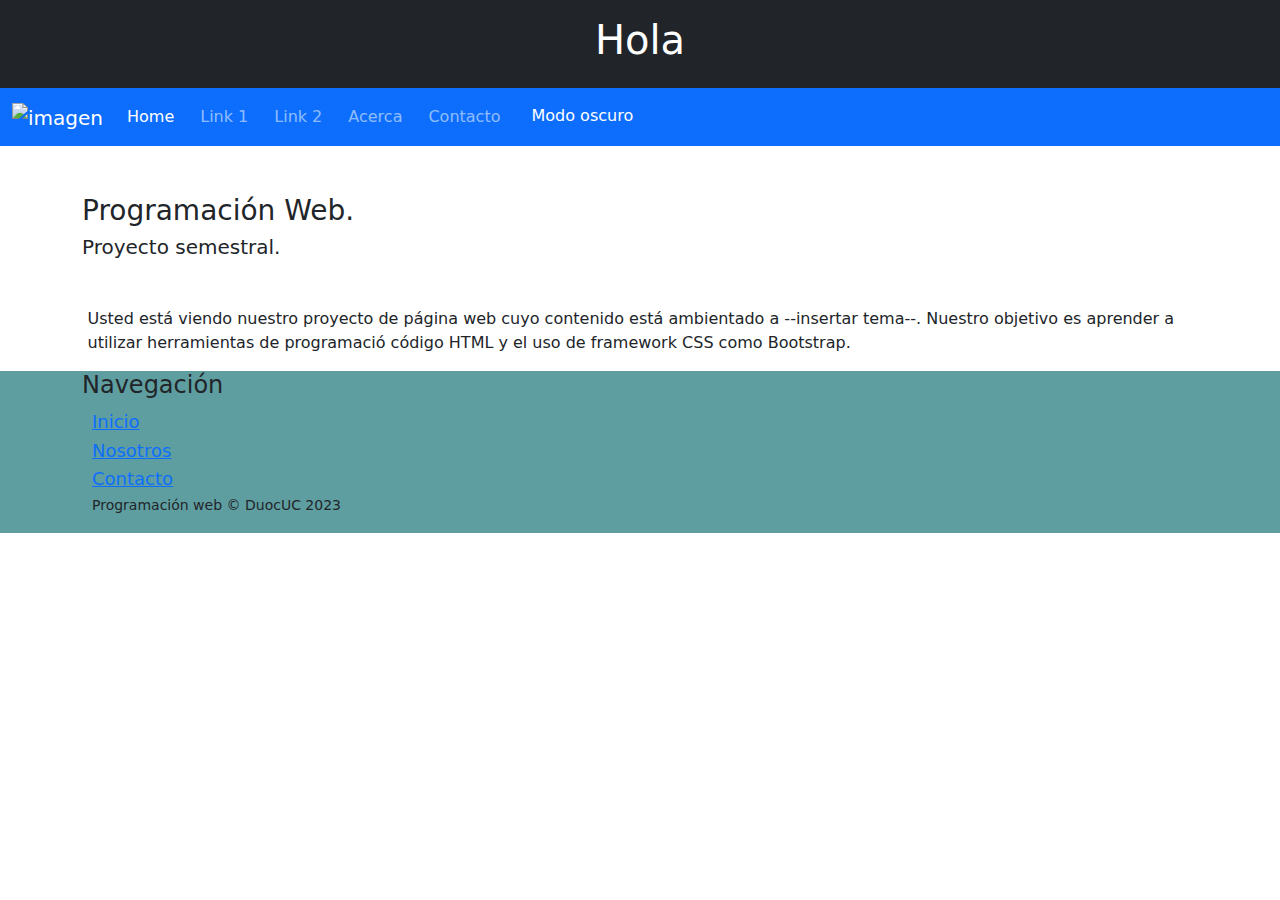
==== index.html @ c3fd5f93 "Reloj en proceso, styles actualizado, listo modo oscuro y formulario en JQ" ====
<!DOCTYPE html>
<html lang="es-CL">

<head>
    <meta charset="UTF-8">
    <meta http-equiv="X-UA-Compatible" content="IE=edge">
    <meta name="viewport" content="width=device-width, initial-scale=1.0">
    <link rel="stylesheet" href="assets/css/styles.css">
    <link rel="stylesheet" href="assets/css/bootstrap.min.css">
    <title>Proyecto semanal 2023</title>

</head>

<body>
    <div class="container-fluid d-md-block text-center bg-dark text-white py-3">
        <h1>Hola</h1>
    </div>

    <nav class="navbar navbar-expand-lg navbar-dark bg-primary">
        <div class="container-fluid">
            <a class="navbar-brand" href="home.html">
                <img class="nav-img" src="assets/img/ayuwoki.jpg" alt="imagen"></a>
            <button class="navbar-toggler" type="button" data-bs-toggle="collapse"
                data-bs-target="#navbarSupportedContent" aria-controls="navbarSupportedContent" aria-expanded="false"
                aria-label="Toggle navigation">
                <span class="navbar-toggler-icon"></span>
            </button>
            <div class="collapse navbar-collapse" id="navbarSupportedContent">
                <ul class="navbar-nav me-auto mb-2 mb-lg-0">
                    <li class="nav-item">
                        <a class="nav-link active" aria-current="page" href="index.html">Home</a>
                    </li>
                    <li class="nav-item">
                        <a class="nav-link" href="">Link 1</a>
                    </li>
                    <li class="nav-item">
                        <a class="nav-link" href="">Link 2</a>
                    </li>
                    <li class="nav-item">
                        <a class="nav-link" href="about.html">Acerca</a>
                    </li>
                    <li class="nav-item">
                        <a class="nav-link" href="contacto.html">Contacto</a>
                    </li>
                    <li><button class="btn btn-primary" id="modo">Modo oscuro</button></li>
                </ul>
            </div>
        </div>
    </nav>

    <div class="titulos">
        <div class="col-ms-3">
            <div class="container mt-5 m">
                <h3>Programación Web.</h3>
                <h5>Proyecto semestral.</h5>
            </div>
        </div>
    </div>


    <div class="cuerpo">
        <div class="container mt-5">
            <p>Usted está viendo nuestro proyecto de página web cuyo contenido está ambientado a --insertar tema--. Nuestro
                objetivo es
                aprender a utilizar herramientas de programació código HTML y el uso de framework CSS como Bootstrap.
    
            </p>
        </div>    
    </div>
    

    <div class="wrap d-flex">
        <div class="widget container-fluid">
            <div id="reloj"></div>
        </div>
    </div>

    <div class="footer">
        <footer>
            <div class="container-sm">
                <div class="row">
                    <div class="col-sm-4">
                        <h4>Navegación</h4>
                        <ul>
                            <a href="index.html">Inicio</a>
                            <br>
                            <a href="about.html">Nosotros</a>
                            <br>
                            <a href="contacto.html">Contacto</a>
                            <br>
                            <p>Programación web © DuocUC 2023</p>
                        </ul>
                        
                    </div>
                </div>
            </div>
        </footer>
    </div>



    <script src="assets/js/jquery-3.6.4.min.js"></script>
    <script src="assets/js/bootstrap.min.js"></script>
    <script src="assets/js/popper.min.js"></script>
    <script src="assets/js/relojito.js"></script>
    <script src="assets/js/darkmode.js"></script>
</body>


</html>
---- assets/css/styles.css ----
a{
    color:crimson;
    margin-right: 10px;
    font-size: large;

}

a:hover{
    color: red;
    text-decoration: underline;
}

small{
    color: red;
    font-style: italic;
}

.cuerpo{
    margin-left: 10px;
    padding-left: 1px;
}

.widget p{
    display: inline-block;
}

.footer{
    background: cadetblue;

}

.footer h3 {
    margin-top:0;
    margin-bottom:12px;
    font-weight:bold;
    font-size:16px;
}

.footer ul {
    padding:0;
    list-style-type:circle;
    line-height:1.6;
    font-size:14px;
    margin-bottom:0;
    margin-left: 10px;
}

.footer a:hover{
    color :red;
    opacity: 0.5;
}

.fecha{
    text-align: center;
    font-size: 1rem;
    margin-bottom: 0.3rem;
    padding: 20px;
    width: 100%;
    background-size: 1px;
    background: rosybrown; 
   
}

.reloj{
    display: inline-flex;
    text-align: center;
    font-size: 1rem;
    margin-bottom: 0.3rem;
    padding: 20px;
    width: 100%;
    background: rgb(18, 167, 194);
}

.dark{
    background: #222;
    color: #DDD;
  }

.error{
    color:red;
}
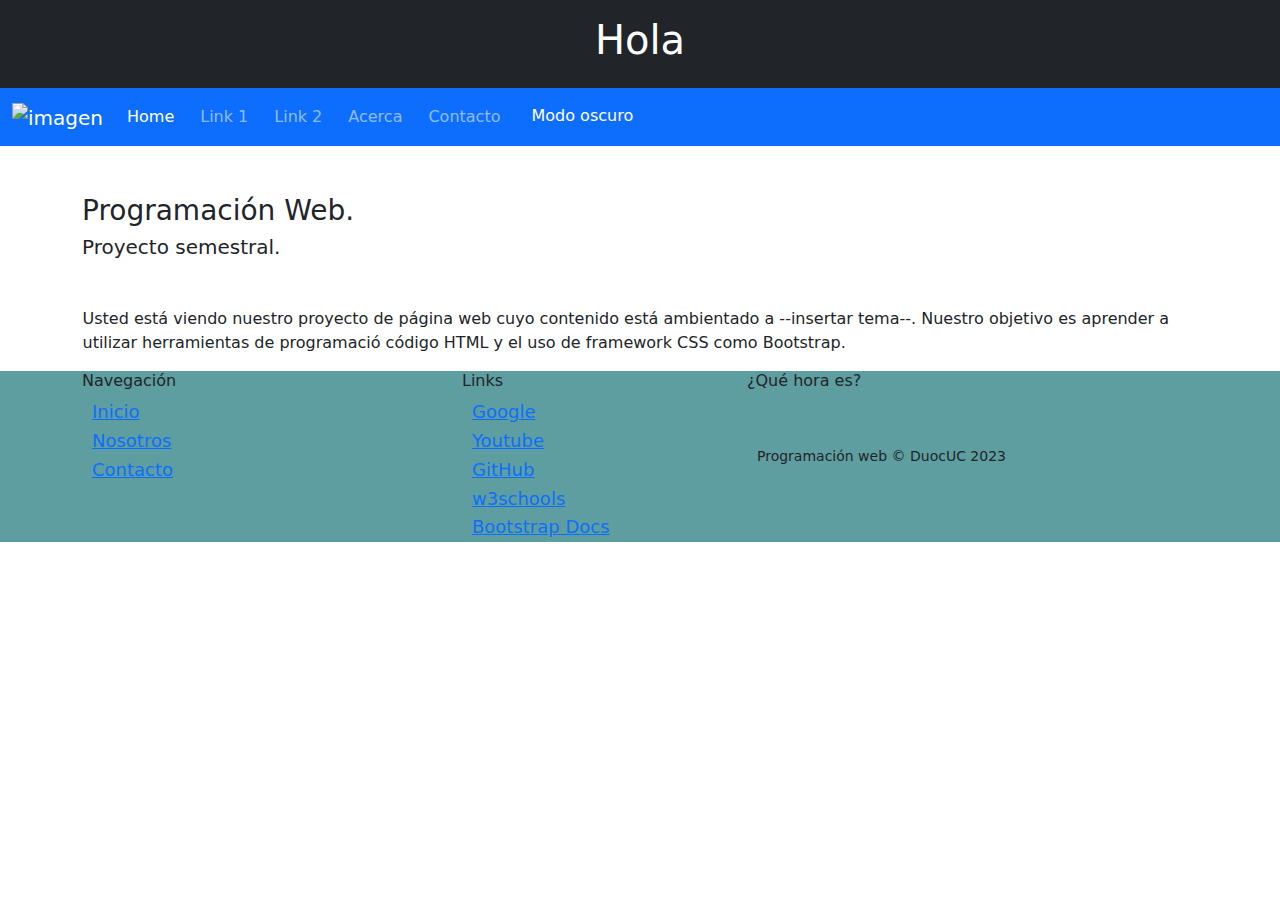
==== commit 008ff6ab: "OpenWeather api key añadida" ====
--- a/index.html
+++ b/index.html
@@ -67,20 +67,17 @@
             </p>
         </div>    
     </div>
+
+    <div class="container-fluid" id="info-clima">
+
+    </div>
     
-
-    <div class="wrap d-flex">
-        <div class="widget container-fluid">
-            <div id="reloj"></div>
-        </div>
-    </div>
-
     <div class="footer">
         <footer>
-            <div class="container-sm">
+            <div class="container">
                 <div class="row">
                     <div class="col-sm-4">
-                        <h4>Navegación</h4>
+                        <h6>Navegación</h6>
                         <ul>
                             <a href="index.html">Inicio</a>
                             <br>
@@ -88,11 +85,38 @@
                             <br>
                             <a href="contacto.html">Contacto</a>
                             <br>
-                            <p>Programación web © DuocUC 2023</p>
+
                         </ul>
                         
                     </div>
-                </div>
+
+                    <div class="col-xs-4 col-md-3">
+                        <h6>Links</h6>
+                        <ul>
+                           <a href="https://www.google.cl/">Google</a>
+                           <br> 
+                           <a href="https://www.youtube.com/">Youtube</a>
+                           <br>
+                           <a href="https://www.github.com">GitHub</a>
+                           <br>
+                           <a href="https://www.w3schools.com">w3schools</a>
+                           <br>
+                           <a href="https://getbootstrap.com/docs/5.3/">Bootstrap Docs</a>
+                        </ul>    
+                    </div>
+
+                    <div class="col-md-3">
+                        <h6>¿Qué hora es?</h6>
+                        <br>
+                        <div id="fecha"></div>
+                        <div id="reloj"></div>
+                        <ul>
+                            <img src="" alt="">
+                            <br>
+                            <p>Programación web © DuocUC 2023</p>
+                        </ul>
+                    </div>
+                </div>                
             </div>
         </footer>
     </div>
@@ -103,6 +127,7 @@
     <script src="assets/js/bootstrap.min.js"></script>
     <script src="assets/js/popper.min.js"></script>
     <script src="assets/js/relojito.js"></script>
+    <script src="openWeatherMap.js"></script>
     <script src="assets/js/darkmode.js"></script>
 </body>
 
--- a/assets/css/styles.css
+++ b/assets/css/styles.css
@@ -16,7 +16,7 @@
 }
 
 .cuerpo{
-    margin-left: 10px;
+    margin-left: 0px;
     padding-left: 1px;
 }
 
@@ -71,6 +71,16 @@
     background: rgb(18, 167, 194);
 }
 
+.fecha{
+    display: inline-flex;
+    text-align: center;
+    font-size: 1rem;
+    margin-bottom: 0.3rem;
+    padding: 20px;
+    width: 100%;
+    background: rgb(18, 167, 194);
+}
+
 .dark{
     background: #222;
     color: #DDD;
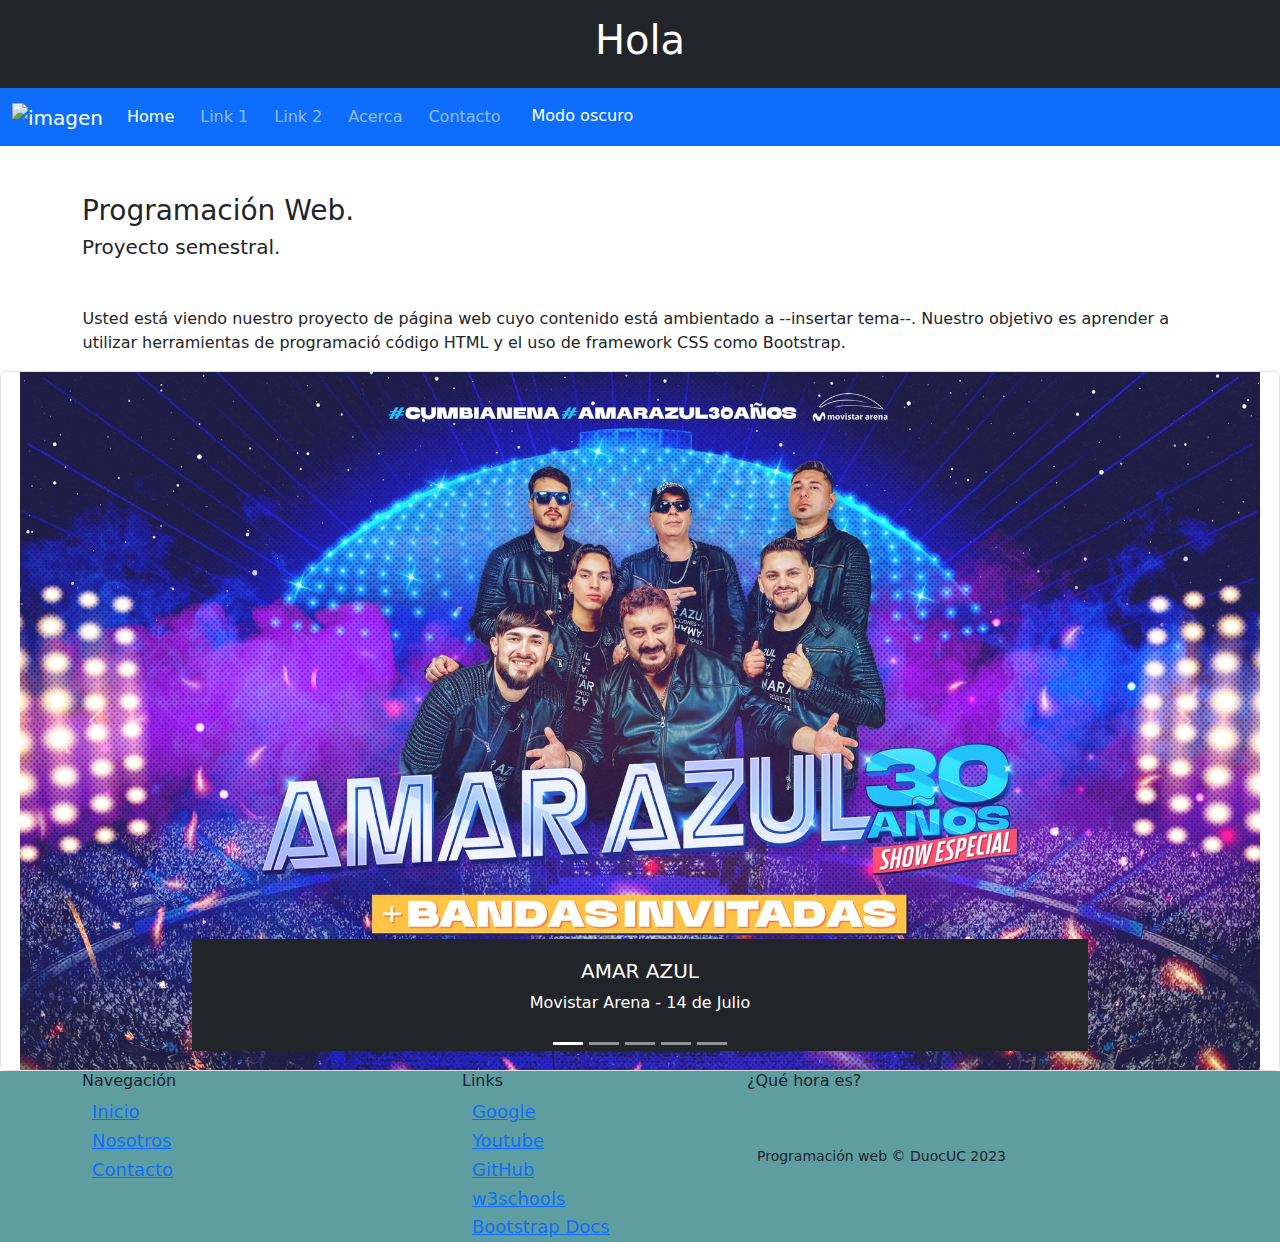
==== commit a8376c10: "Carrusel listo, imagenes añadidas" ====
--- a/index.html
+++ b/index.html
@@ -68,10 +68,64 @@
         </div>    
     </div>
 
-    <div class="container-fluid" id="info-clima">
+    <div id="carouselExampleCaptions" class="carousel slide">
+        <div class="carousel-indicators">
+          <button type="button" data-bs-target="#carouselExampleCaptions" data-bs-slide-to="0" class="active" aria-current="true" aria-label="Slide 1"></button>
+          <button type="button" data-bs-target="#carouselExampleCaptions" data-bs-slide-to="1" aria-label="Slide 2"></button>
+          <button type="button" data-bs-target="#carouselExampleCaptions" data-bs-slide-to="2" aria-label="Slide 3"></button>
+          <button type="button" data-bs-target="#carouselExampleCaptions" data-bs-slide-to="3" aria-label="Slide 4"></button>
+          <button type="button" data-bs-target="#carouselExampleCaptions" data-bs-slide-to="4" aria-label="Slide 5"></button>
+        </div>
+        <div class="carousel-inner">
+          <div class="carousel-item active">
+            <img id="img-carr" src="assets/img/amarazul.jpg" class="d-block w-100 object-fit-scale border rounded" alt="..." width="600" height="700">
+            <div id="cap-carr" class="carousel-caption d-none d-md-block p-3.5 text-bg-dark bg-opacity-100">
+              <h5>AMAR AZUL</h5>
+              <p>Movistar Arena - 14 de Julio</p>
+            </div>
+          </div>
+          <div class="carousel-item">
+            <img id="img-carr" src="assets/img/lucybell.png" class="d-block w-100 object-fit-scale border rounded" alt="..." width="600" height="700">
+            <div class="carousel-caption d-none d-md-block p-3.5 text-bg-dark bg-opacity-100">
+              <h5>LUCYBELL</h5>
+              <p>Movistar Arena - 18 de Agosto</p>
+            </div>
+          </div>
+          <div class="carousel-item">
+            <img id="img-carr" src="assets/img/jaivas.jpg" class="d-block w-100 object-fit-scale border rounded" alt="..." width="600" height="700">
+            <div class="carousel-caption d-none d-md-block p-3.5 text-bg-dark bg-opacity-100">
+              <h5>LOS JAIVAS</h5>
+              <p>Movistar Arena - 17 de Agosto</p>
+            </div>
+          </div>
+          <div class="carousel-item">
+            <img id="img-carr" src="assets/img/luismiguel.png" class="d-block w-100 object-fit-scale border rounded" alt="..." width="600" height="700">
+            <div class="carousel-caption d-none d-md-block p-3.5 text-bg-dark bg-opacity-100">
+              <h5>LUIS MIGUEL</h5>
+              <p>Movistar Arena - 21, 22 y 25 de Agosto</p>
+            </div>
+          </div>
+          <div class="carousel-item">
+            <img id="img-carr" src="assets/img/lfc.png" class="d-block w-100 object-fit-scale border rounded" alt="..." width="600" height="700">
+            <div class="carousel-caption d-none d-md-block p-3.5 text-bg-dark bg-opacity-100">
+              <h5>LOS FABULOSOS DE CADILLACS</h5>
+              <p>Quinta Vergara - 14 de Julio</p>
+            </div>
+          </div>
+        </div>
+        <button class="carousel-control-prev" type="button" data-bs-target="#carouselExampleCaptions" data-bs-slide="prev">
+          <span class="carousel-control-prev-icon" aria-hidden="true"></span>
+          <span class="visually-hidden">Previous</span>
+        </button>
+        <button class="carousel-control-next" type="button" data-bs-target="#carouselExampleCaptions" data-bs-slide="next">
+          <span class="carousel-control-next-icon" aria-hidden="true"></span>
+          <span class="visually-hidden">Next</span>
+        </button>
+      </div>
 
-    </div>
-    
+
+
+   
     <div class="footer">
         <footer>
             <div class="container">
--- a/assets/css/styles.css
+++ b/assets/css/styles.css
@@ -88,4 +88,9 @@
 
 .error{
     color:red;
-}  +}
+
+.img-carr{
+    width: 600px;
+    height: 700px;
+}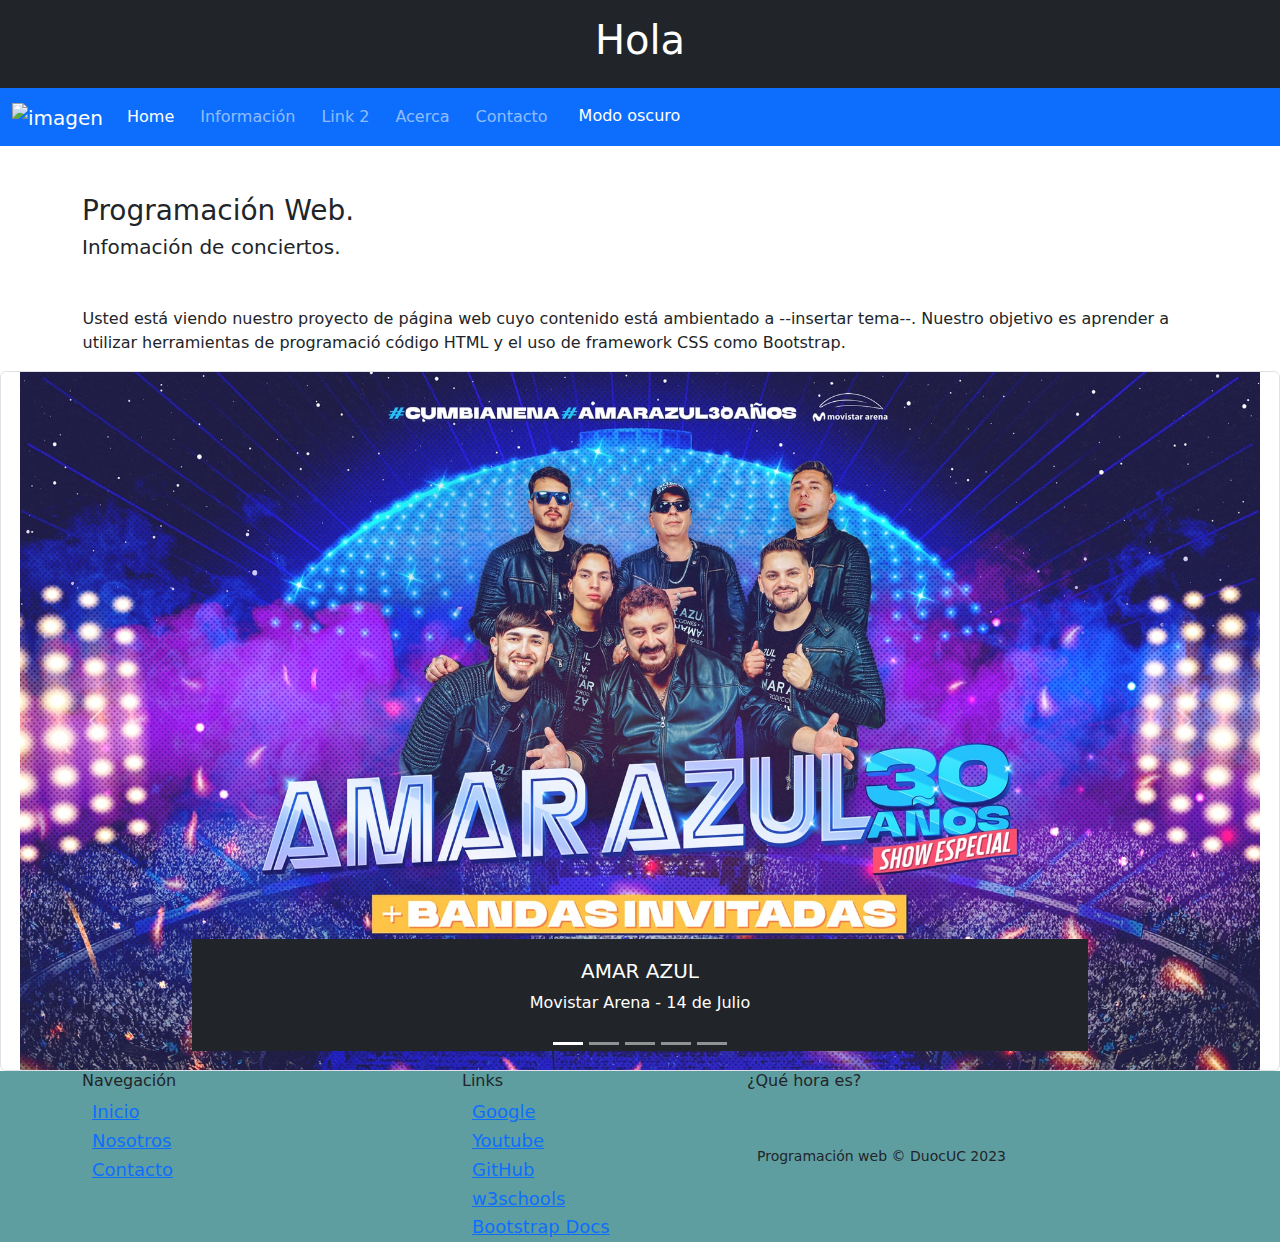
==== commit 4c92b8af: "Información de conciertos" ====
--- a/index.html
+++ b/index.html
@@ -31,7 +31,7 @@
                         <a class="nav-link active" aria-current="page" href="index.html">Home</a>
                     </li>
                     <li class="nav-item">
-                        <a class="nav-link" href="">Link 1</a>
+                        <a class="nav-link" href="conciertos.html">Información</a>
                     </li>
                     <li class="nav-item">
                         <a class="nav-link" href="">Link 2</a>
@@ -52,7 +52,7 @@
         <div class="col-ms-3">
             <div class="container mt-5 m">
                 <h3>Programación Web.</h3>
-                <h5>Proyecto semestral.</h5>
+                <h5>Infomación de conciertos.</h5>
             </div>
         </div>
     </div>
@@ -78,35 +78,35 @@
         </div>
         <div class="carousel-inner">
           <div class="carousel-item active">
-            <img id="img-carr" src="assets/img/amarazul.jpg" class="d-block w-100 object-fit-scale border rounded" alt="..." width="600" height="700">
+            <img id="img-carr" src="assets/img/amarazul.jpg" class="d-block w-100 object-fit-scale border rounded" alt="AmarAzul" width="600" height="700">
             <div id="cap-carr" class="carousel-caption d-none d-md-block p-3.5 text-bg-dark bg-opacity-100">
               <h5>AMAR AZUL</h5>
               <p>Movistar Arena - 14 de Julio</p>
             </div>
           </div>
           <div class="carousel-item">
-            <img id="img-carr" src="assets/img/lucybell.png" class="d-block w-100 object-fit-scale border rounded" alt="..." width="600" height="700">
+            <img id="img-carr" src="assets/img/lucybell.png" class="d-block w-100 object-fit-scale border rounded" alt="Lucybell" width="600" height="700">
             <div class="carousel-caption d-none d-md-block p-3.5 text-bg-dark bg-opacity-100">
               <h5>LUCYBELL</h5>
               <p>Movistar Arena - 18 de Agosto</p>
             </div>
           </div>
           <div class="carousel-item">
-            <img id="img-carr" src="assets/img/jaivas.jpg" class="d-block w-100 object-fit-scale border rounded" alt="..." width="600" height="700">
+            <img id="img-carr" src="assets/img/jaivas.jpg" class="d-block w-100 object-fit-scale border rounded" alt="Jaivas" width="600" height="700">
             <div class="carousel-caption d-none d-md-block p-3.5 text-bg-dark bg-opacity-100">
               <h5>LOS JAIVAS</h5>
               <p>Movistar Arena - 17 de Agosto</p>
             </div>
           </div>
           <div class="carousel-item">
-            <img id="img-carr" src="assets/img/luismiguel.png" class="d-block w-100 object-fit-scale border rounded" alt="..." width="600" height="700">
+            <img id="img-carr" src="assets/img/luismiguel.png" class="d-block w-100 object-fit-scale border rounded" alt="Luismi" width="600" height="700">
             <div class="carousel-caption d-none d-md-block p-3.5 text-bg-dark bg-opacity-100">
-              <h5>LUIS MIGUEL</h5>
+              <a href="conciertos.html">LUIS MIGUEL</a>
               <p>Movistar Arena - 21, 22 y 25 de Agosto</p>
             </div>
           </div>
           <div class="carousel-item">
-            <img id="img-carr" src="assets/img/lfc.png" class="d-block w-100 object-fit-scale border rounded" alt="..." width="600" height="700">
+            <img id="img-carr" src="assets/img/lfc.png" class="d-block w-100 object-fit-scale border rounded" alt="Cadillacs" width="600" height="700">
             <div class="carousel-caption d-none d-md-block p-3.5 text-bg-dark bg-opacity-100">
               <h5>LOS FABULOSOS DE CADILLACS</h5>
               <p>Quinta Vergara - 14 de Julio</p>
@@ -115,11 +115,11 @@
         </div>
         <button class="carousel-control-prev" type="button" data-bs-target="#carouselExampleCaptions" data-bs-slide="prev">
           <span class="carousel-control-prev-icon" aria-hidden="true"></span>
-          <span class="visually-hidden">Previous</span>
+          <span class="visually-hidden">Anterior</span>
         </button>
         <button class="carousel-control-next" type="button" data-bs-target="#carouselExampleCaptions" data-bs-slide="next">
           <span class="carousel-control-next-icon" aria-hidden="true"></span>
-          <span class="visually-hidden">Next</span>
+          <span class="visually-hidden">Siguiente</span>
         </button>
       </div>
 
--- a/assets/css/styles.css
+++ b/assets/css/styles.css
@@ -3,6 +3,10 @@
     margin-right: 10px;
     font-size: large;
 
+}
+
+button a{
+    color: antiquewhite;
 }
 
 a:hover{
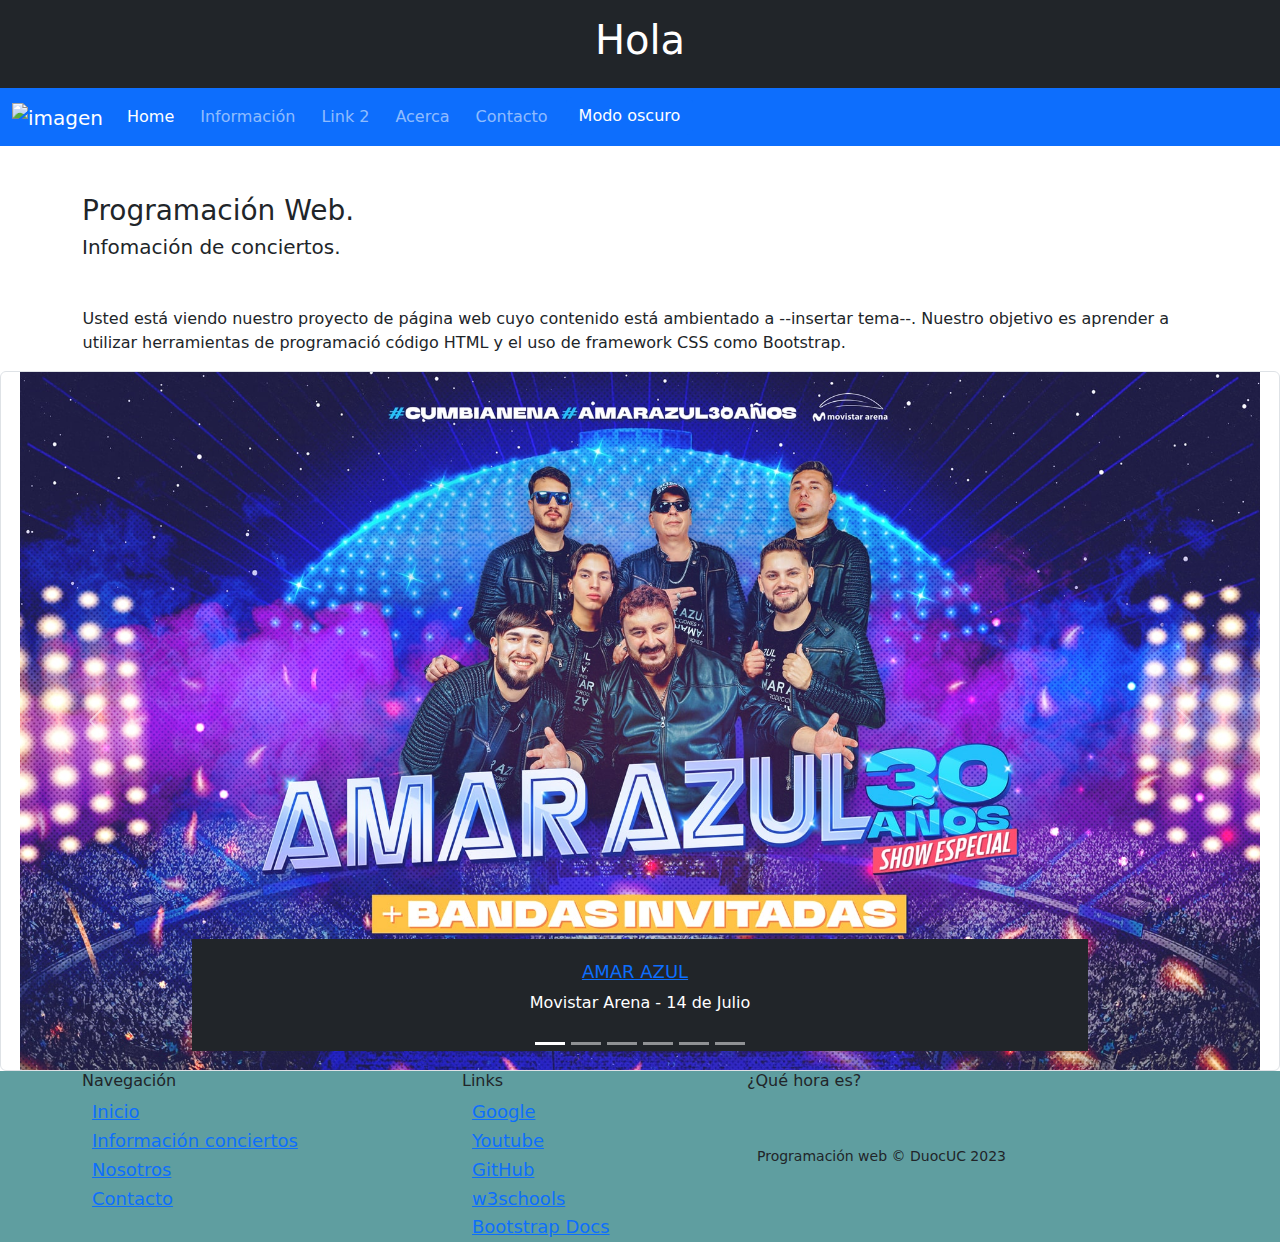
==== commit ca2afafe: "sweetalert en formulario" ====
--- a/index.html
+++ b/index.html
@@ -69,59 +69,76 @@
     </div>
 
     <div id="carouselExampleCaptions" class="carousel slide">
-        <div class="carousel-indicators">
-          <button type="button" data-bs-target="#carouselExampleCaptions" data-bs-slide-to="0" class="active" aria-current="true" aria-label="Slide 1"></button>
-          <button type="button" data-bs-target="#carouselExampleCaptions" data-bs-slide-to="1" aria-label="Slide 2"></button>
-          <button type="button" data-bs-target="#carouselExampleCaptions" data-bs-slide-to="2" aria-label="Slide 3"></button>
-          <button type="button" data-bs-target="#carouselExampleCaptions" data-bs-slide-to="3" aria-label="Slide 4"></button>
-          <button type="button" data-bs-target="#carouselExampleCaptions" data-bs-slide-to="4" aria-label="Slide 5"></button>
-        </div>
-        <div class="carousel-inner">
-          <div class="carousel-item active">
-            <img id="img-carr" src="assets/img/amarazul.jpg" class="d-block w-100 object-fit-scale border rounded" alt="AmarAzul" width="600" height="700">
-            <div id="cap-carr" class="carousel-caption d-none d-md-block p-3.5 text-bg-dark bg-opacity-100">
-              <h5>AMAR AZUL</h5>
-              <p>Movistar Arena - 14 de Julio</p>
-            </div>
-          </div>
+      <div class="carousel-indicators">
+        <button type="button" data-bs-target="#carouselExampleCaptions" data-bs-slide-to="0" class="active"
+          aria-current="true" aria-label="Slide 1"></button>
+        <button type="button" data-bs-target="#carouselExampleCaptions" data-bs-slide-to="1" aria-label="Slide 2"></button>
+        <button type="button" data-bs-target="#carouselExampleCaptions" data-bs-slide-to="2" aria-label="Slide 3"></button>
+        <button type="button" data-bs-target="#carouselExampleCaptions" data-bs-slide-to="3" aria-label="Slide 4"></button>
+        <button type="button" data-bs-target="#carouselExampleCaptions" data-bs-slide-to="4" aria-label="Slide 5"></button>
+        <button type="button" data-bs-target="#carouselExampleCaptions" data-bs-slide-to="5" aria-label="Slide 6"></button>
+      </div>
+      <div class="carousel-inner">
+        <div class="carousel-item active">
+          <img id="img-carr" src="assets/img/amarazul.jpg" class="d-block w-100 object-fit-scale border rounded"
+            alt="AmarAzul" width="600" height="700">
+          <div id="cap-carr" class="carousel-caption d-none d-md-block p-3.5 text-bg-dark bg-opacity-100">
+            <h5><a href="conciertos.html">AMAR AZUL</a></h5>
+            <p>Movistar Arena - 14 de Julio</p>
+          </div>
+        </div>
+        <div class="carousel-item">
+          <img id="img-carr" src="assets/img/lucybell.png" class="d-block w-100 object-fit-scale border rounded"
+            alt="Lucybell" width="600" height="700">
+          <div class="carousel-caption d-none d-md-block p-3.5 text-bg-dark bg-opacity-100">
+            <h5><a href="conciertos.html">lUCYBELL</a></h5>
+            <p>Movistar Arena - 18 de Agosto</p>
+          </div>
+        </div>
+        <div class="carousel-item">
+          <img id="img-carr" src="assets/img/jaivas.jpg" class="d-block w-100 object-fit-scale border rounded" alt="Jaivas"
+            width="600" height="700">
+          <div class="carousel-caption d-none d-md-block p-3.5 text-bg-dark bg-opacity-100">
+            <h5><a href="conciertos.html">LOS JAIVAS</a></h5>
+            <p>Movistar Arena - 17 de Agosto</p>
+          </div>
+        </div>
+        <div class="carousel-item">
+          <img id="img-carr" src="assets/img/luismiguel.png" class="d-block w-100 object-fit-scale border rounded"
+            alt="Luismi" width="600" height="700">
+          <div class="carousel-caption d-none d-md-block p-3.5 text-bg-dark bg-opacity-100">
+            <h5><a href="conciertos.html">LUIS MIGUEL</a></h5>
+            <p>Movistar Arena - 21, 22 y 25 de Agosto</p>
+          </div>
+        </div>
+        <div class="carousel-item">
+          <img id="img-carr" src="assets/img/lfc.png" class="d-block w-100 object-fit-scale border rounded" alt="Cadillacs"
+            width="600" height="700">
+          <div class="carousel-caption d-none d-md-block p-3.5 text-bg-dark bg-opacity-100">
+            <h5><a href="conciertos.html">LOS FABULOSOS CADILLACS</a></h5>
+            <p>Quinta Vergara - 14 de Julio</p>
+          </div>
+        </div>  
           <div class="carousel-item">
-            <img id="img-carr" src="assets/img/lucybell.png" class="d-block w-100 object-fit-scale border rounded" alt="Lucybell" width="600" height="700">
+            <img id="img-carr" src="assets/img/santaferia.jpg" class="d-block w-100 object-fit-scale border rounded" alt="S"
+              width="600" height="700">
             <div class="carousel-caption d-none d-md-block p-3.5 text-bg-dark bg-opacity-100">
-              <h5>LUCYBELL</h5>
-              <p>Movistar Arena - 18 de Agosto</p>
-            </div>
-          </div>
-          <div class="carousel-item">
-            <img id="img-carr" src="assets/img/jaivas.jpg" class="d-block w-100 object-fit-scale border rounded" alt="Jaivas" width="600" height="700">
-            <div class="carousel-caption d-none d-md-block p-3.5 text-bg-dark bg-opacity-100">
-              <h5>LOS JAIVAS</h5>
-              <p>Movistar Arena - 17 de Agosto</p>
-            </div>
-          </div>
-          <div class="carousel-item">
-            <img id="img-carr" src="assets/img/luismiguel.png" class="d-block w-100 object-fit-scale border rounded" alt="Luismi" width="600" height="700">
-            <div class="carousel-caption d-none d-md-block p-3.5 text-bg-dark bg-opacity-100">
-              <a href="conciertos.html">LUIS MIGUEL</a>
-              <p>Movistar Arena - 21, 22 y 25 de Agosto</p>
-            </div>
-          </div>
-          <div class="carousel-item">
-            <img id="img-carr" src="assets/img/lfc.png" class="d-block w-100 object-fit-scale border rounded" alt="Cadillacs" width="600" height="700">
-            <div class="carousel-caption d-none d-md-block p-3.5 text-bg-dark bg-opacity-100">
-              <h5>LOS FABULOSOS DE CADILLACS</h5>
-              <p>Quinta Vergara - 14 de Julio</p>
-            </div>
-          </div>
-        </div>
-        <button class="carousel-control-prev" type="button" data-bs-target="#carouselExampleCaptions" data-bs-slide="prev">
-          <span class="carousel-control-prev-icon" aria-hidden="true"></span>
-          <span class="visually-hidden">Anterior</span>
-        </button>
-        <button class="carousel-control-next" type="button" data-bs-target="#carouselExampleCaptions" data-bs-slide="next">
-          <span class="carousel-control-next-icon" aria-hidden="true"></span>
-          <span class="visually-hidden">Siguiente</span>
-        </button>
-      </div>
+              <h5><a href="conciertos.html"></a>SANTAFERIA</h5>
+              <p>Teatro Caupolicán - 14 de Agosto</p>
+            </div>
+          </div>
+          <button class="carousel-control-prev" type="button" data-bs-target="#carouselExampleCaptions"
+            data-bs-slide="prev">
+            <span class="carousel-control-prev-icon" aria-hidden="true"></span>
+            <span class="visually-hidden">Anterior</span>
+          </button>
+          <button class="carousel-control-next" type="button" data-bs-target="#carouselExampleCaptions"
+            data-bs-slide="next">
+            <span class="carousel-control-next-icon" aria-hidden="true"></span>
+            <span class="visually-hidden">Siguiente</span>
+          </button>
+        </div>
+      </div>  
 
 
 
@@ -134,6 +151,8 @@
                         <h6>Navegación</h6>
                         <ul>
                             <a href="index.html">Inicio</a>
+                            <br>
+                            <a href="conciertos.html">Información conciertos</a>
                             <br>
                             <a href="about.html">Nosotros</a>
                             <br>
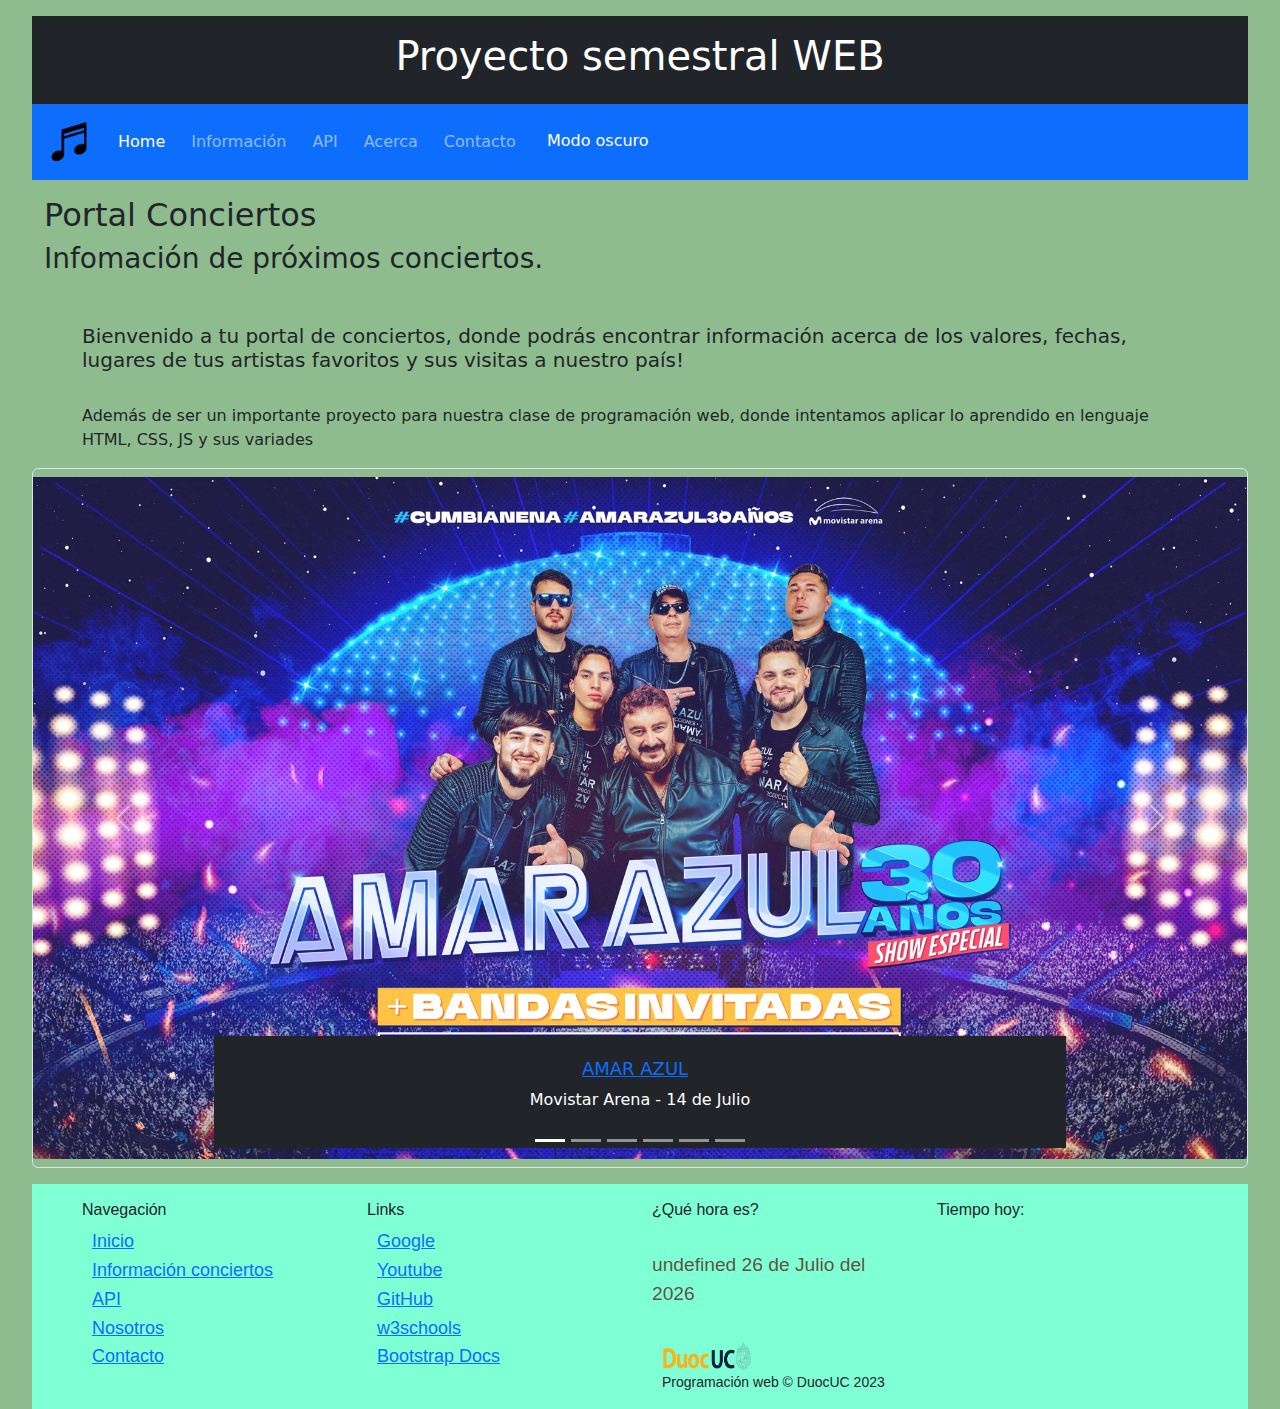
==== commit 6aa4198e: "Proyecto terminado (o no?" ====
--- a/index.html
+++ b/index.html
@@ -5,21 +5,21 @@
     <meta charset="UTF-8">
     <meta http-equiv="X-UA-Compatible" content="IE=edge">
     <meta name="viewport" content="width=device-width, initial-scale=1.0">
+    <link rel="stylesheet" href="assets/css/bootstrap.min.css">
     <link rel="stylesheet" href="assets/css/styles.css">
-    <link rel="stylesheet" href="assets/css/bootstrap.min.css">
-    <title>Proyecto semanal 2023</title>
+    <title>Index || Proyecto web 2023</title>
 
 </head>
 
 <body>
     <div class="container-fluid d-md-block text-center bg-dark text-white py-3">
-        <h1>Hola</h1>
+        <h1>Proyecto semestral WEB</h1>
     </div>
 
     <nav class="navbar navbar-expand-lg navbar-dark bg-primary">
         <div class="container-fluid">
-            <a class="navbar-brand" href="home.html">
-                <img class="nav-img" src="assets/img/ayuwoki.jpg" alt="imagen"></a>
+            <a class="navbar-brand" href="index.html">
+                <img class="nav-icon" src="assets/img/nota-musical.png" alt="imagen" width="50" height="50"></a>
             <button class="navbar-toggler" type="button" data-bs-toggle="collapse"
                 data-bs-target="#navbarSupportedContent" aria-controls="navbarSupportedContent" aria-expanded="false"
                 aria-label="Toggle navigation">
@@ -34,7 +34,7 @@
                         <a class="nav-link" href="conciertos.html">Información</a>
                     </li>
                     <li class="nav-item">
-                        <a class="nav-link" href="">Link 2</a>
+                        <a class="nav-link" href="api.html">API</a>
                     </li>
                     <li class="nav-item">
                         <a class="nav-link" href="about.html">Acerca</a>
@@ -48,24 +48,24 @@
         </div>
     </nav>
 
-    <div class="titulos">
-        <div class="col-ms-3">
-            <div class="container mt-5 m">
-                <h3>Programación Web.</h3>
-                <h5>Infomación de conciertos.</h5>
-            </div>
-        </div>
-    </div>
-
-
-    <div class="cuerpo">
-        <div class="container mt-5">
-            <p>Usted está viendo nuestro proyecto de página web cuyo contenido está ambientado a --insertar tema--. Nuestro
-                objetivo es
-                aprender a utilizar herramientas de programació código HTML y el uso de framework CSS como Bootstrap.
-    
-            </p>
-        </div>    
+    <div class="container-fluid">
+      <div class="col-ms-3" style="padding-top:1rem">
+
+          <h2>Portal Conciertos</h2>
+          <h3>Infomación de próximos conciertos.</h3>
+
+      </div>
+      <div class="container mt-5">
+        <h5>Bienvenido a tu portal de conciertos, donde podrás encontrar información acerca de los valores, fechas,
+          lugares de tus artistas favoritos y sus visitas a nuestro país!
+        </h5>
+
+        <br>
+
+        <p style="border:1px">Además de ser un importante proyecto para nuestra clase de programación web, donde intentamos aplicar lo aprendido en lenguaje
+          HTML, CSS, JS y sus variades
+        </p>
+      </div>
     </div>
 
     <div id="carouselExampleCaptions" class="carousel slide">
@@ -91,7 +91,7 @@
           <img id="img-carr" src="assets/img/lucybell.png" class="d-block w-100 object-fit-scale border rounded"
             alt="Lucybell" width="600" height="700">
           <div class="carousel-caption d-none d-md-block p-3.5 text-bg-dark bg-opacity-100">
-            <h5><a href="conciertos.html">lUCYBELL</a></h5>
+            <h5><a href="conciertos.html">LUCYBELL</a></h5>
             <p>Movistar Arena - 18 de Agosto</p>
           </div>
         </div>
@@ -147,13 +147,15 @@
         <footer>
             <div class="container">
                 <div class="row">
-                    <div class="col-sm-4">
+                    <div class="col-sm-3">
                         <h6>Navegación</h6>
                         <ul>
                             <a href="index.html">Inicio</a>
                             <br>
                             <a href="conciertos.html">Información conciertos</a>
                             <br>
+                            <a href="api.html">API</a>
+                            <br>
                             <a href="about.html">Nosotros</a>
                             <br>
                             <a href="contacto.html">Contacto</a>
@@ -163,7 +165,7 @@
                         
                     </div>
 
-                    <div class="col-xs-4 col-md-3">
+                    <div class="col-sm-3">
                         <h6>Links</h6>
                         <ul>
                            <a href="https://www.google.cl/">Google</a>
@@ -178,16 +180,19 @@
                         </ul>    
                     </div>
 
-                    <div class="col-md-3">
+                    <div class="col-lg-3">
                         <h6>¿Qué hora es?</h6>
                         <br>
                         <div id="fecha"></div>
+                        <br>
                         <div id="reloj"></div>
                         <ul>
-                            <img src="" alt="">
-                            <br>
-                            <p>Programación web © DuocUC 2023</p>
+                            <img src="assets/img/Logo_DuocUC.svg.png" alt="duoc" width="90" height="30"><p>Programación web © DuocUC 2023</p>
                         </ul>
+                    </div>
+                    <div class="col-lg-3">
+                      <h6>Tiempo hoy: <p id="climg"></p></h6>
+                      <div id="clima"></div>
                     </div>
                 </div>                
             </div>
@@ -197,10 +202,10 @@
 
 
     <script src="assets/js/jquery-3.6.4.min.js"></script>
+    <script src="assets/js/openWeatherMap.js"></script>
     <script src="assets/js/bootstrap.min.js"></script>
     <script src="assets/js/popper.min.js"></script>
     <script src="assets/js/relojito.js"></script>
-    <script src="openWeatherMap.js"></script>
     <script src="assets/js/darkmode.js"></script>
 </body>
 
--- a/assets/css/styles.css
+++ b/assets/css/styles.css
@@ -1,8 +1,19 @@
 a{
-    color:crimson;
     margin-right: 10px;
     font-size: large;
 
+}
+
+body{
+    background-color: darkseagreen;
+    background-blend-mode: darken   ;
+    padding-top: 1rem;
+    padding-left: 2rem;
+    padding-right: 2rem;
+}
+
+.form-control{
+    padding-right: 5rem;
 }
 
 button a{
@@ -14,33 +25,32 @@
     text-decoration: underline;
 }
 
+.card{
+    margin: 1rem;
+    padding: 1rem;
+}
+
 small{
     color: red;
     font-style: italic;
 }
 
-.cuerpo{
-    margin-left: 0px;
-    padding-left: 1px;
+footer{
+    background-color: aquamarine;
+    margin-top: 1rem;
+    padding-top: 1rem;
+    list-style-position: inside;
+    font-family: 'Gill Sans', 'Gill Sans MT', Calibri, 'Trebuchet MS', sans-serif;
 }
 
-.widget p{
-    display: inline-block;
-}
-
-.footer{
-    background: cadetblue;
-
-}
-
-.footer h3 {
+footer h3 {
     margin-top:0;
     margin-bottom:12px;
     font-weight:bold;
     font-size:16px;
 }
 
-.footer ul {
+footer ul {
     padding:0;
     list-style-type:circle;
     line-height:1.6;
@@ -49,52 +59,50 @@
     margin-left: 10px;
 }
 
-.footer a:hover{
+footer a:hover{
     color :red;
     opacity: 0.5;
 }
 
-.fecha{
-    text-align: center;
-    font-size: 1rem;
-    margin-bottom: 0.3rem;
-    padding: 20px;
+#fecha{
+    display:block;
+    text-align:left;
+    font-size: 1.2rem;
+    margin-top: 0rem;
+    color: rgba(85, 9, 9, 0.733);
+    margin-bottom: 0rem;
+    padding-top: 0px;
     width: 100%;
-    background-size: 1px;
-    background: rosybrown; 
-   
+    background: rgb(rgb(167, 28, 28), rgb(66, 146, 66), rgb(12, 12, 131))
 }
 
-.reloj{
-    display: inline-flex;
-    text-align: center;
-    font-size: 1rem;
+#reloj{
+    display:block;
+    text-align: left;
+    color: rgba(85, 9, 9, 0.733);
+    font-size: 1.5rem;
+    margin-top: 0rem;
     margin-bottom: 0.3rem;
-    padding: 20px;
+    padding-top: 3px;
     width: 100%;
-    background: rgb(18, 167, 194);
+    background: rgb(rgb(167, 28, 28), rgb(66, 146, 66), rgb(12, 12, 131))
 }
 
-.fecha{
-    display: inline-flex;
-    text-align: center;
-    font-size: 1rem;
-    margin-bottom: 0.3rem;
-    padding: 20px;
-    width: 100%;
-    background: rgb(18, 167, 194);
+#clima{
+    color: rgba(85, 9, 9, 0.733);
 }
+
 
 .dark{
     background: #222;
-    color: #DDD;
-  }
+    color: #ffffff;
+}
 
 .error{
     color:red;
 }
 
-.img-carr{
+#img-carr{
     width: 600px;
     height: 700px;
 }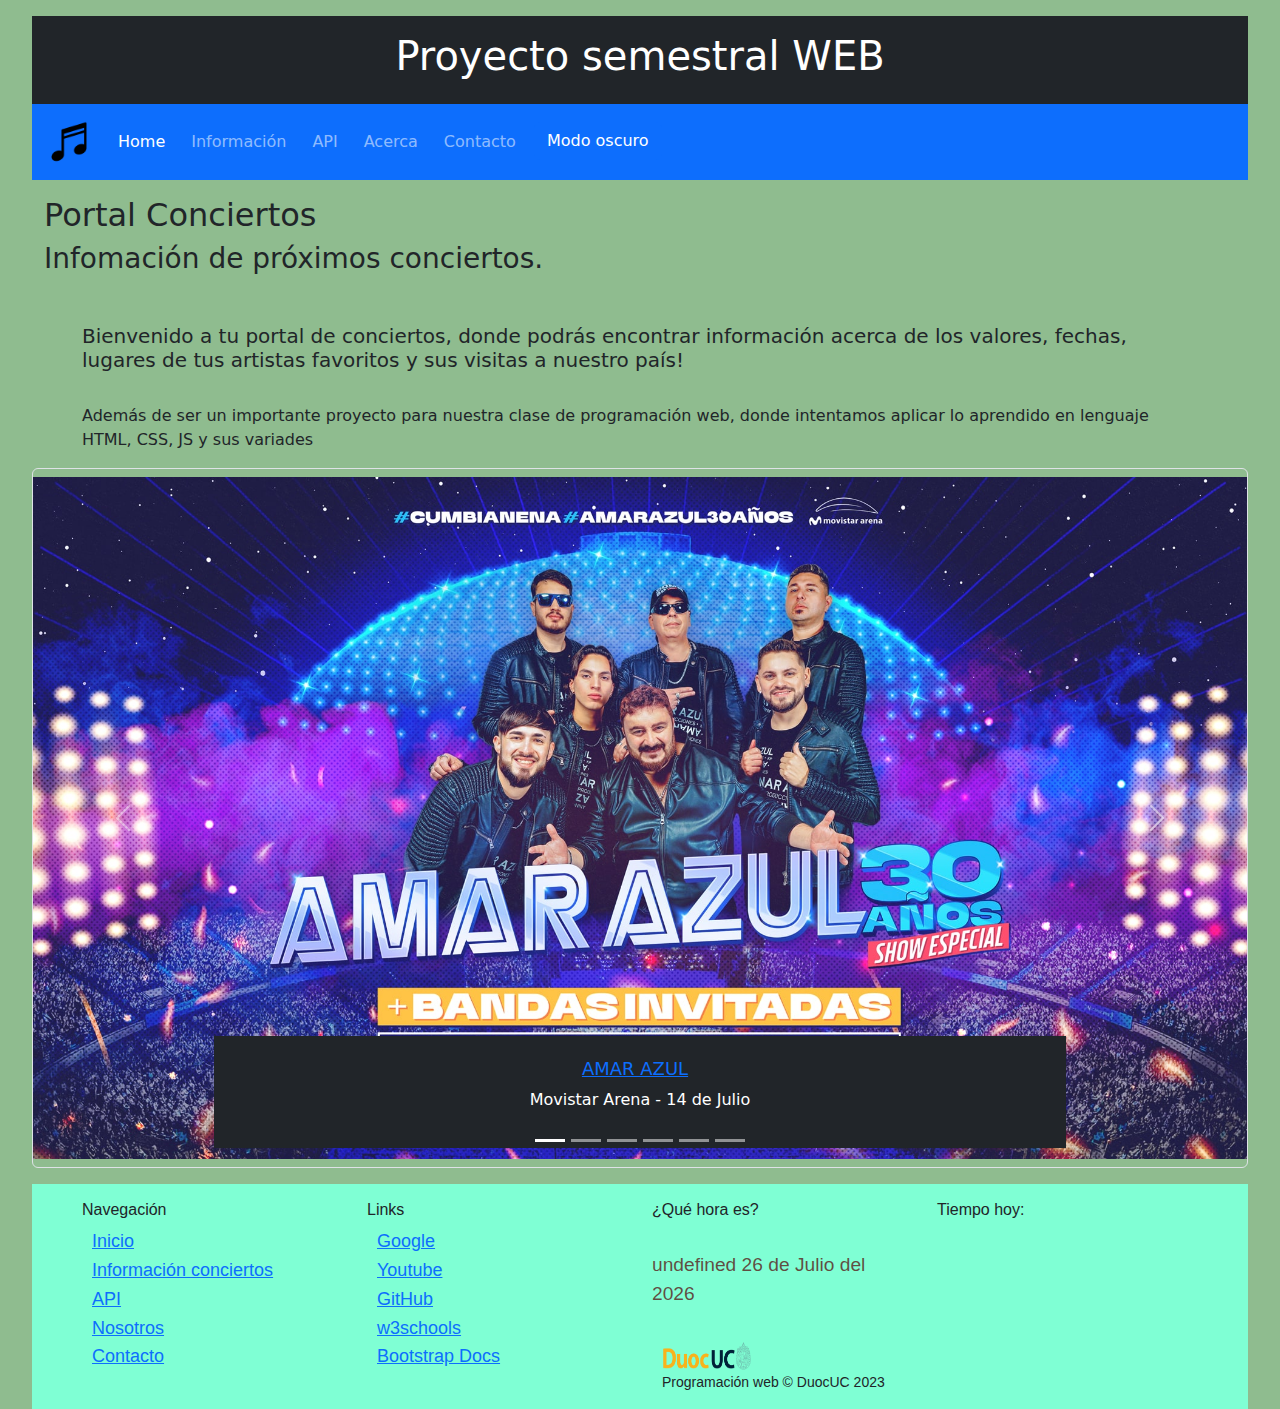
==== commit 4ce1762a: "Final?" ====
--- a/index.html
+++ b/index.html
@@ -80,7 +80,7 @@
       </div>
       <div class="carousel-inner">
         <div class="carousel-item active">
-          <img id="img-carr" src="assets/img/amarazul.jpg" class="d-block w-100 object-fit-scale border rounded"
+          <img src="assets/img/amarazul.jpg" class="d-block w-100 object-fit-scale border rounded"
             alt="AmarAzul" width="600" height="700">
           <div id="cap-carr" class="carousel-caption d-none d-md-block p-3.5 text-bg-dark bg-opacity-100">
             <h5><a href="conciertos.html">AMAR AZUL</a></h5>
@@ -88,7 +88,7 @@
           </div>
         </div>
         <div class="carousel-item">
-          <img id="img-carr" src="assets/img/lucybell.png" class="d-block w-100 object-fit-scale border rounded"
+          <img src="assets/img/lucybell.png" class="d-block w-100 object-fit-scale border rounded"
             alt="Lucybell" width="600" height="700">
           <div class="carousel-caption d-none d-md-block p-3.5 text-bg-dark bg-opacity-100">
             <h5><a href="conciertos.html">LUCYBELL</a></h5>
@@ -96,7 +96,7 @@
           </div>
         </div>
         <div class="carousel-item">
-          <img id="img-carr" src="assets/img/jaivas.jpg" class="d-block w-100 object-fit-scale border rounded" alt="Jaivas"
+          <img src="assets/img/jaivas.jpg" class="d-block w-100 object-fit-scale border rounded" alt="Jaivas"
             width="600" height="700">
           <div class="carousel-caption d-none d-md-block p-3.5 text-bg-dark bg-opacity-100">
             <h5><a href="conciertos.html">LOS JAIVAS</a></h5>
@@ -104,7 +104,7 @@
           </div>
         </div>
         <div class="carousel-item">
-          <img id="img-carr" src="assets/img/luismiguel.png" class="d-block w-100 object-fit-scale border rounded"
+          <img src="assets/img/luismiguel.png" class="d-block w-100 object-fit-scale border rounded"
             alt="Luismi" width="600" height="700">
           <div class="carousel-caption d-none d-md-block p-3.5 text-bg-dark bg-opacity-100">
             <h5><a href="conciertos.html">LUIS MIGUEL</a></h5>
@@ -112,7 +112,7 @@
           </div>
         </div>
         <div class="carousel-item">
-          <img id="img-carr" src="assets/img/lfc.png" class="d-block w-100 object-fit-scale border rounded" alt="Cadillacs"
+          <img src="assets/img/lfc.png" class="d-block w-100 object-fit-scale border rounded" alt="Cadillacs"
             width="600" height="700">
           <div class="carousel-caption d-none d-md-block p-3.5 text-bg-dark bg-opacity-100">
             <h5><a href="conciertos.html">LOS FABULOSOS CADILLACS</a></h5>
@@ -120,7 +120,7 @@
           </div>
         </div>  
           <div class="carousel-item">
-            <img id="img-carr" src="assets/img/santaferia.jpg" class="d-block w-100 object-fit-scale border rounded" alt="S"
+            <img src="assets/img/santaferia.jpg" class="d-block w-100 object-fit-scale border rounded" alt="S"
               width="600" height="700">
             <div class="carousel-caption d-none d-md-block p-3.5 text-bg-dark bg-opacity-100">
               <h5><a href="conciertos.html"></a>SANTAFERIA</h5>
--- a/assets/css/styles.css
+++ b/assets/css/styles.css
@@ -100,9 +100,4 @@
 
 .error{
     color:red;
-}
-
-#img-carr{
-    width: 600px;
-    height: 700px;
 }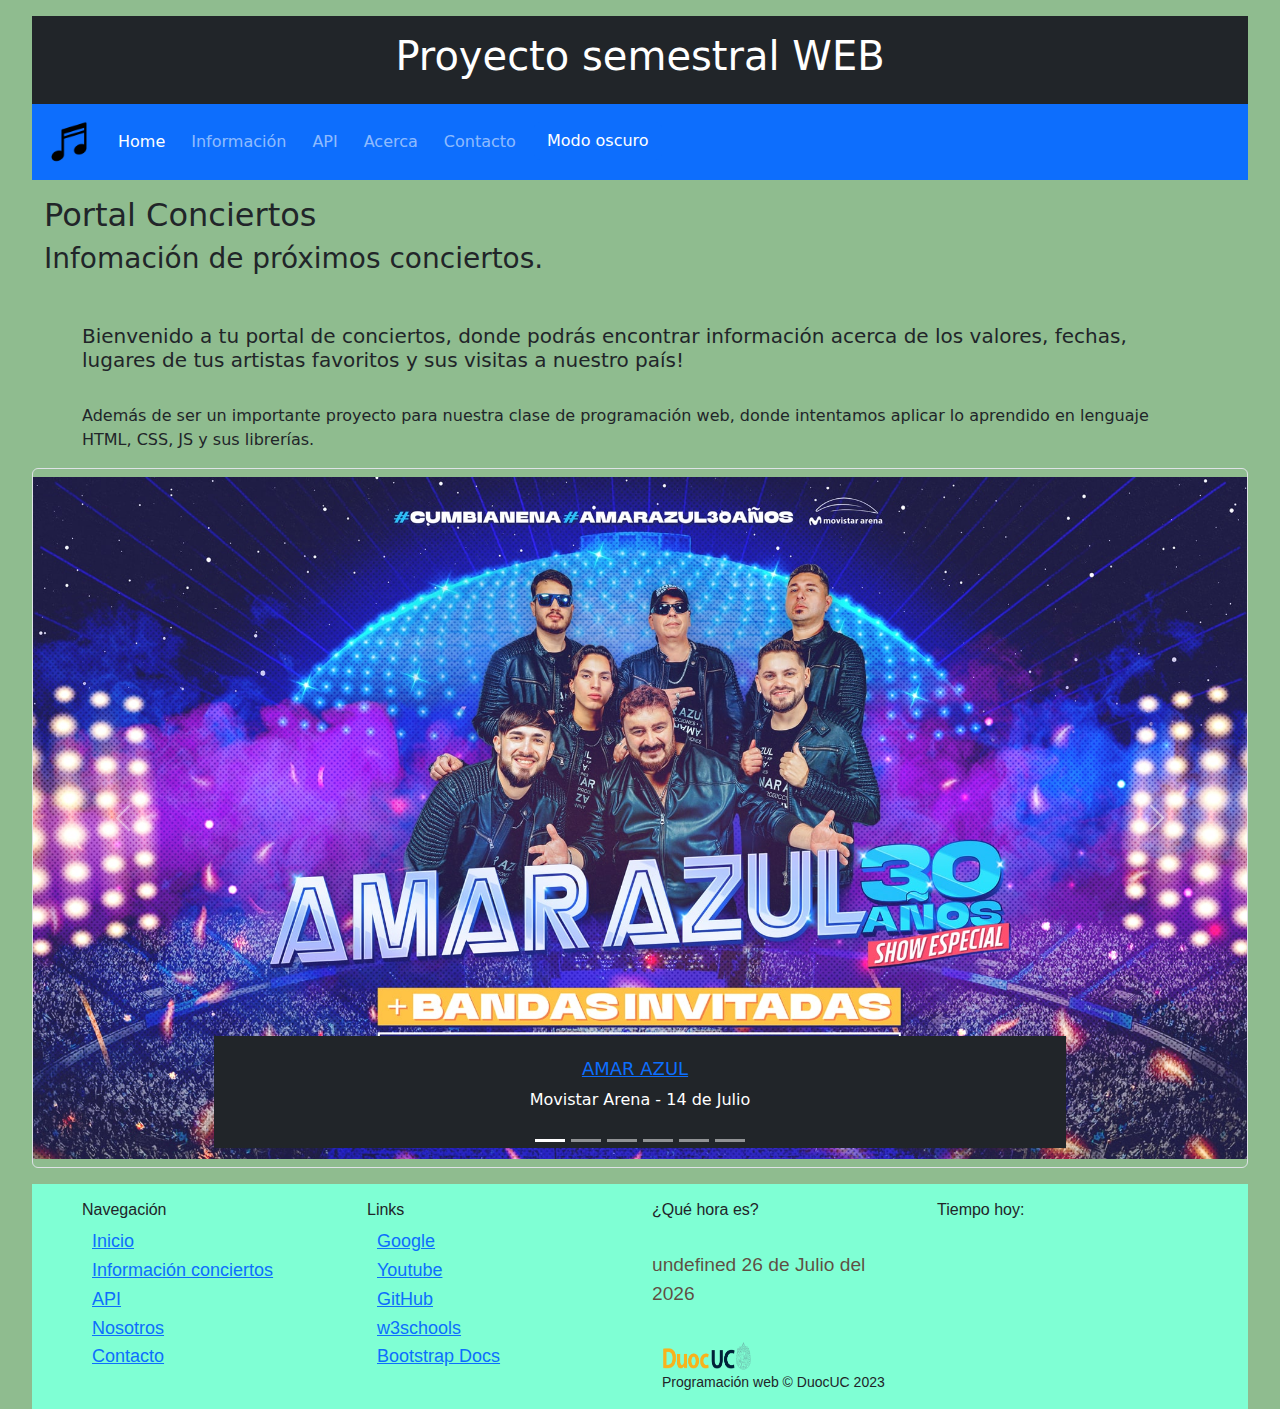
==== commit d05ed6cd: "Final?" ====
--- a/index.html
+++ b/index.html
@@ -63,7 +63,7 @@
         <br>
 
         <p style="border:1px">Además de ser un importante proyecto para nuestra clase de programación web, donde intentamos aplicar lo aprendido en lenguaje
-          HTML, CSS, JS y sus variades
+          HTML, CSS, JS y sus librerías.
         </p>
       </div>
     </div>
@@ -123,7 +123,7 @@
             <img src="assets/img/santaferia.jpg" class="d-block w-100 object-fit-scale border rounded" alt="S"
               width="600" height="700">
             <div class="carousel-caption d-none d-md-block p-3.5 text-bg-dark bg-opacity-100">
-              <h5><a href="conciertos.html"></a>SANTAFERIA</h5>
+              <h5><a href="conciertos.html">SANTAFERIA</a></h5>
               <p>Teatro Caupolicán - 14 de Agosto</p>
             </div>
           </div>
